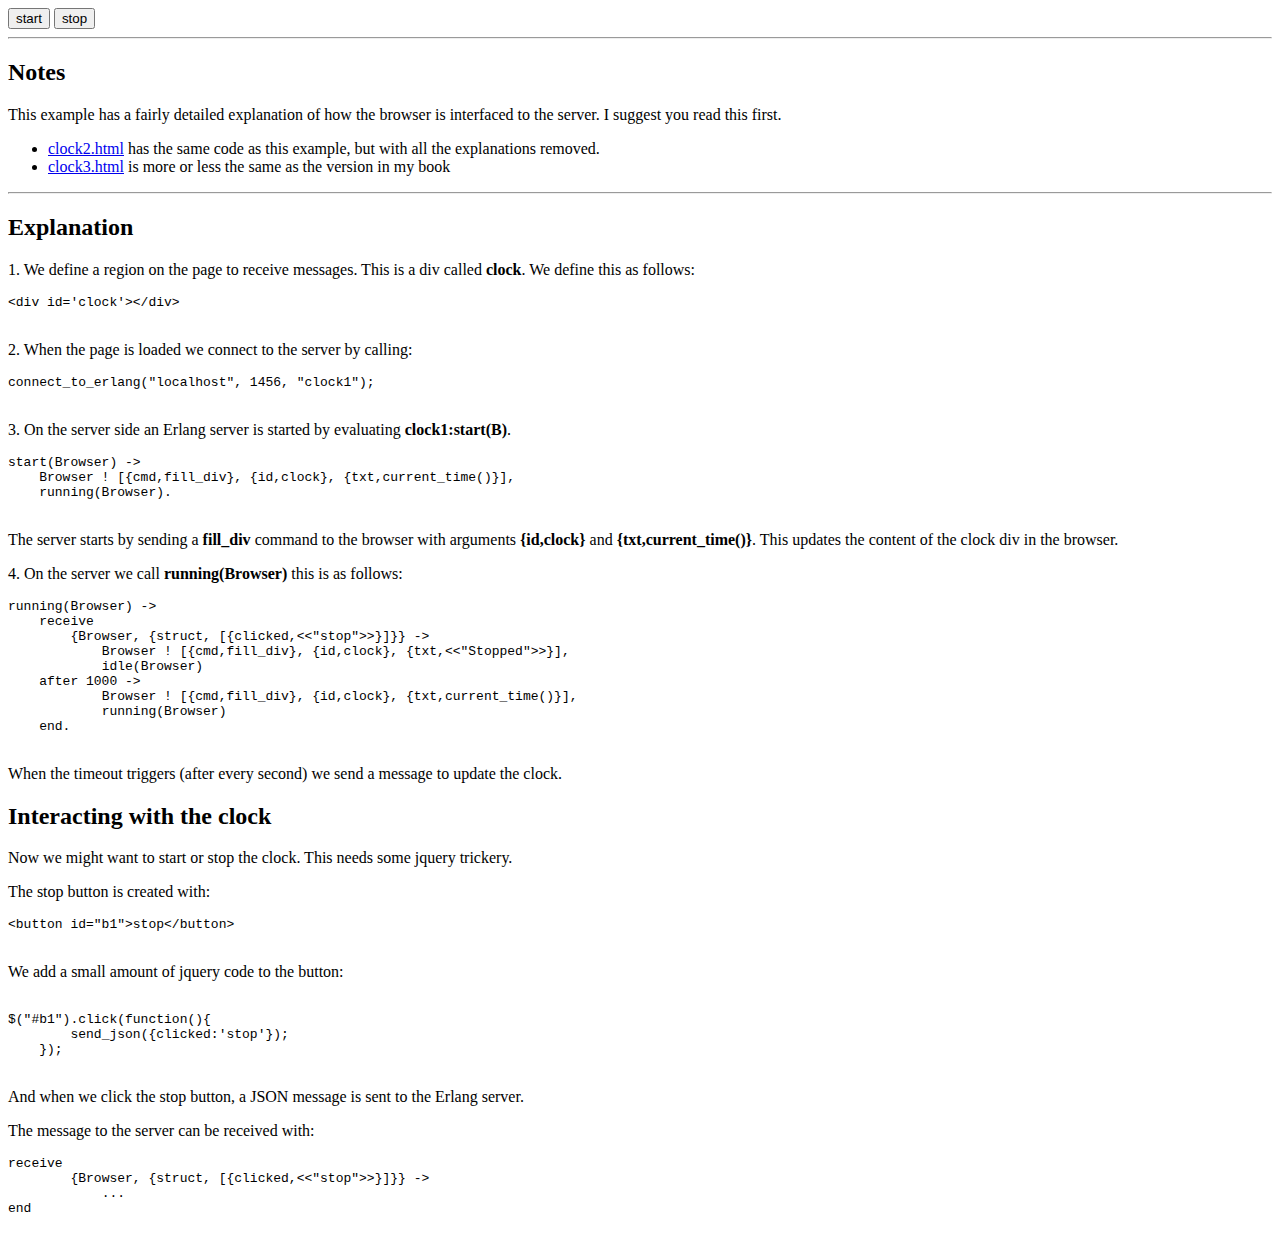
==== demos/clocks/clock1.html @ 946c6519 "fix README.md and clock1.html doc typos" ====
<script type="text/javascript" src="/common/jquery-1.7.1.min.js"></script>
<script type="text/javascript" src="/ezwebframe/websock.js"></script>
<link rel="stylesheet" href="clock1.css" type="text/css">

<body>
    <!-- define a div where the output will go -->
    <div id="clock"></div>

    <!-- define two buttons -->
    <button id="b1">start</button>
    <button id="b2">stop</button>
    <hr/>
    <h2>Notes</h2>
    <p>This example has a fairly detailed explanation of
    how the browser is interfaced to the server. I suggest you read this
    first.</p>
    <ul>
      <li><a href="clock2.html">clock2.html</a> has the same code
      as this example, but with all the explanations removed.</li>
      <li><a href="clock3.html">clock3.html</a> is more or less the same as the version in my book
      </li>
    </ul>
    <hr/>
    <h2>Explanation</h2>
    <p>1. We define a region on the page to receive messages.
    This is a div called <b>clock</b>. We define this as follows:</p>
    <pre>
&lt;div id='clock'>&lt;/div>
    </pre>
    <p>2. When the page is loaded we connect to the server by calling:</p>
    <pre>
connect_to_erlang("localhost", 1456, "clock1");
    </pre>
    <p>3. On the server side an Erlang server is started by evaluating
    <b>clock1:start(B)</b>.</p>
    <pre>
start(Browser) ->
    Browser ! [{cmd,fill_div}, {id,clock}, {txt,current_time()}],
    running(Browser).
    </pre>
    <p>The server starts by sending a <b>fill_div</b> command to
    the browser with arguments <b>{id,clock}</b> and 
    <b>{txt,current_time()}</b>.
    This updates the content of the clock div in the browser.</p>

    <p>4. On the server we call <b>running(Browser)</b> this is as
    follows:</p>
    <pre>
running(Browser) ->
    receive
	{Browser, {struct, [{clicked,<<"stop">>}]}} ->
	    Browser ! [{cmd,fill_div}, {id,clock}, {txt,<<"Stopped">>}],
	    idle(Browser)
    after 1000 ->
	    Browser ! [{cmd,fill_div}, {id,clock}, {txt,current_time()}],
	    running(Browser)
    end.
    </pre>
    
    <p>When the timeout triggers (after every second) we send a message
    to update the clock.</p>
      
    <h2>Interacting with the clock</h2>
      
    <p>Now we might want to start or stop the clock. This
    needs some jquery trickery.</p>
      
    <p>The stop button is created with:</p>
    <pre>
&lt;button id="b1">stop&lt;/button>
    </pre>
    <p>We add a small amount of jquery code to the button:</p>
    <pre> 
$("#b1").click(function(){
	send_json({clicked:'stop'});
    });
      </pre>
      <p>And when we click the stop button, a JSON message is sent to the 
      Erlang server.</p>
      
      <p>The message to the server can be received with:</p>
      
      <pre>
receive
	{Browser, {struct, [{clicked,<<"stop">>}]}} ->
	    ...
end
      </pre>
</body>

<script>
$(document).ready(run);

function run(){
    // when button b1 is pressed send a message to Erlang
    $("#b1").click(function(){
	send_json({clicked:'start'});
    });
    
    // same for b2
    $("#b2").click(function(){
	send_json({clicked:'stop'});
    });

    // Erlang will start executing in clock1:start(Ws)
    // read the code in clock1.erl

    connect_to_erlang("localhost", 1456, "clock1");
}
</script>
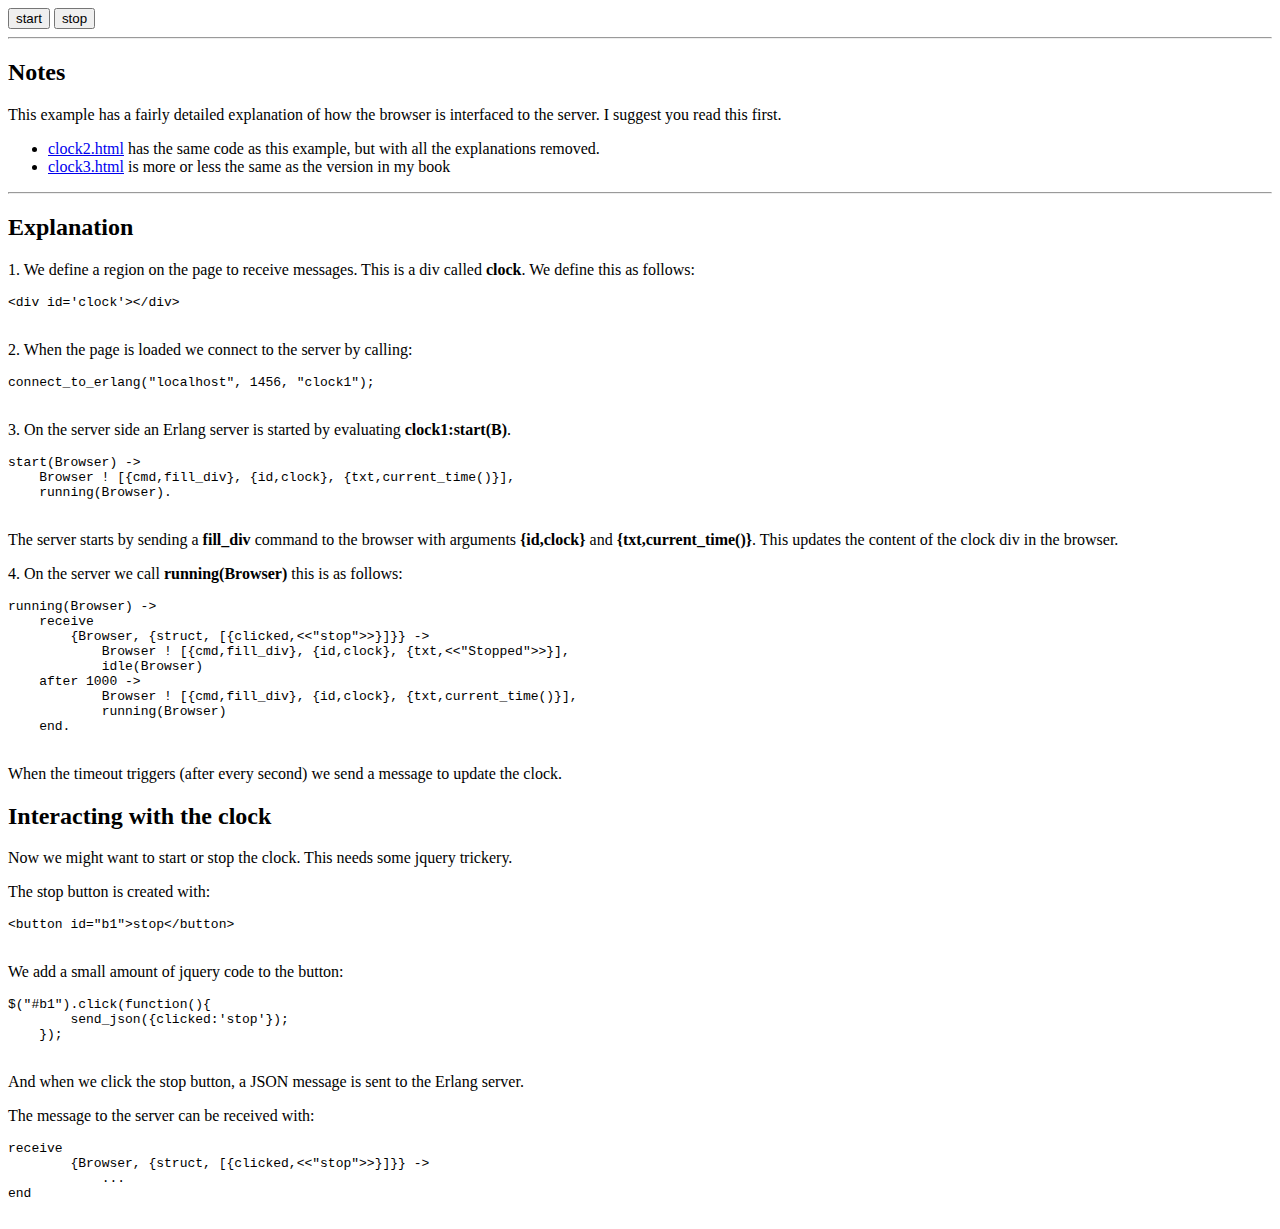
==== commit 9c87a586: "Clean up whitespace" ====
--- a/demos/clocks/clock1.html
+++ b/demos/clocks/clock1.html
@@ -39,7 +39,7 @@
     running(Browser).
     </pre>
     <p>The server starts by sending a <b>fill_div</b> command to
-    the browser with arguments <b>{id,clock}</b> and 
+    the browser with arguments <b>{id,clock}</b> and
     <b>{txt,current_time()}</b>.
     This updates the content of the clock div in the browser.</p>
 
@@ -56,30 +56,30 @@
 	    running(Browser)
     end.
     </pre>
-    
+
     <p>When the timeout triggers (after every second) we send a message
     to update the clock.</p>
-      
+
     <h2>Interacting with the clock</h2>
-      
+
     <p>Now we might want to start or stop the clock. This
     needs some jquery trickery.</p>
-      
+
     <p>The stop button is created with:</p>
     <pre>
 &lt;button id="b1">stop&lt;/button>
     </pre>
     <p>We add a small amount of jquery code to the button:</p>
-    <pre> 
+    <pre>
 $("#b1").click(function(){
 	send_json({clicked:'stop'});
     });
       </pre>
-      <p>And when we click the stop button, a JSON message is sent to the 
+      <p>And when we click the stop button, a JSON message is sent to the
       Erlang server.</p>
-      
+
       <p>The message to the server can be received with:</p>
-      
+
       <pre>
 receive
 	{Browser, {struct, [{clicked,<<"stop">>}]}} ->
@@ -96,7 +96,7 @@
     $("#b1").click(function(){
 	send_json({clicked:'start'});
     });
-    
+
     // same for b2
     $("#b2").click(function(){
 	send_json({clicked:'stop'});
